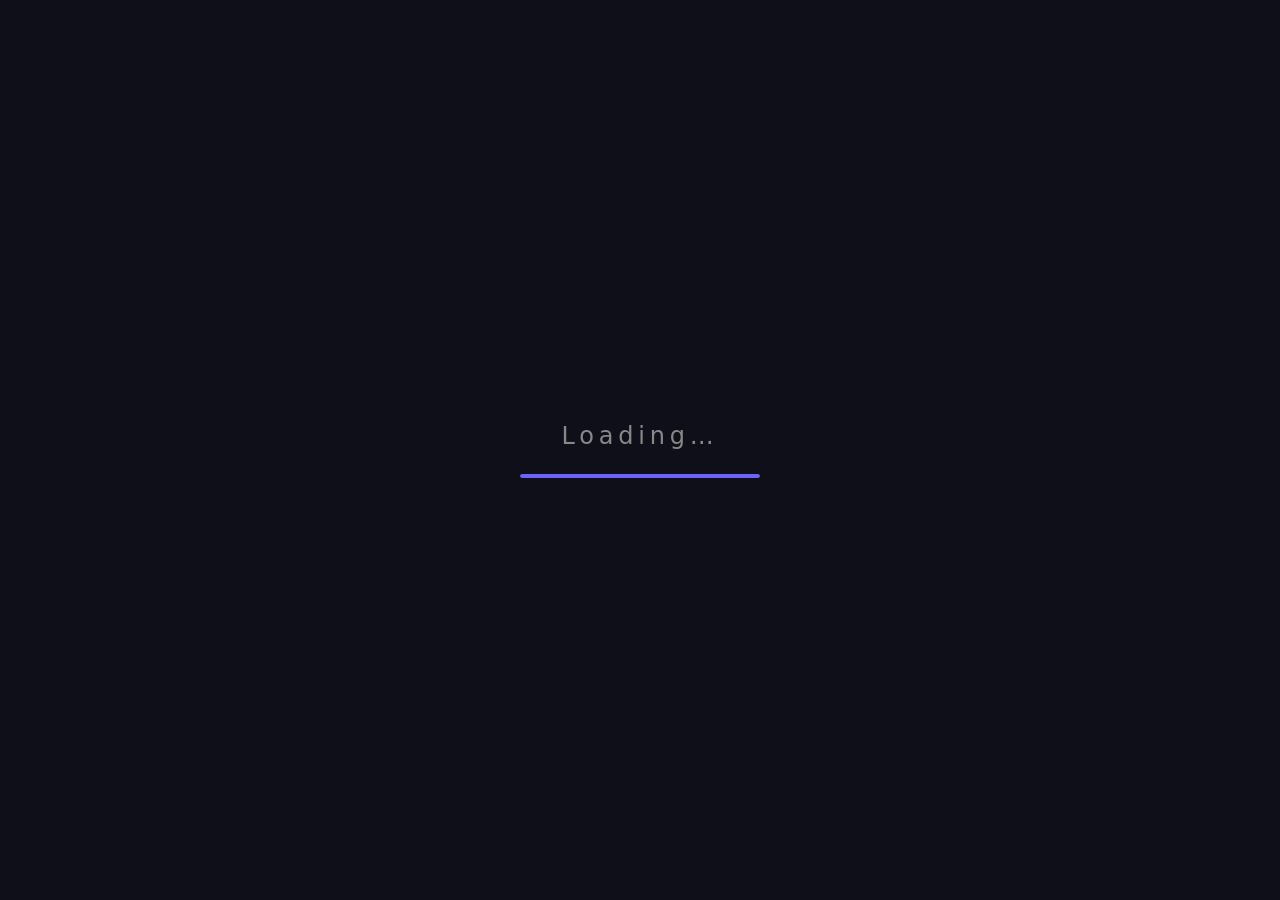
==== index.html @ 3bfe7842 "init" ====
<!DOCTYPE html>
<html lang="en">
<head>
    <meta charset="UTF-8" />
    <meta name="viewport" content="width=device-width, initial-scale=1.0" />
    <title>Project</title>
    <link rel="stylesheet" href="style/main.css" />
    <link rel="stylesheet" href="style/animations.css" />
</head>
<body>
    <!-- ── Loading Screen ── -->
    <div id="loading-screen" class="screen">
        <div class="loading-content">
            <h1 class="loading-title">Loading…</h1>
            <div class="loading-bar">
                <div class="loading-fill"></div>
            </div>
        </div>
    </div>

    <!-- ── Intro Screen ── -->
    <div id="intro-screen" class="screen hidden">
        <div class="intro-content">
            <h1 class="intro-title">Welcome</h1>
            <p class="intro-subtitle">Complete the game to unlock this site.</p>
            <button id="start-button" class="btn btn-primary">Start</button>
        </div>
    </div>

    <!-- ── Game Screen ── -->
    <div id="game-screen" class="screen hidden">
        <canvas id="game-canvas"></canvas>
        <div id="game-hud">
            <span id="game-score">Score: 0</span>
        </div>
        <button id="cheat-btn" title="???" aria-label="Secret">?</button>
        <div id="game-overlay" class="hidden">
            <div class="overlay-content">
                <h2 id="game-result-title">Game Over</h2>
                <p id="game-result-message"></p>
                <button id="game-restart-btn" class="btn btn-secondary">Restart</button>
            </div>
        </div>
    </div>

    <!-- ── Website Container (hidden until unlocked) ── -->
    <div id="website-container" class="screen hidden">
        <!-- Timer Bar -->
        <div id="access-timer-bar">
            <span id="access-timer-text">10:00 remaining</span>
            <div id="access-timer-fill"></div>
        </div>

        <!-- Navigation -->
        <nav id="main-nav">
            <ul>
                <li><a href="#home" class="nav-link active" data-page="home">Home</a></li>
                <li><a href="#gallery" class="nav-link" data-page="gallery">Gallery</a></li>
                <li><a href="#about" class="nav-link" data-page="about">About</a></li>
                <li><a href="#contact" class="nav-link" data-page="contact">Contact</a></li>
            </ul>
        </nav>

        <!-- Page Content -->
        <main id="page-content"></main>
    </div>

    <script type="module" src="scripts/app.js"></script>
</body>
</html>
---- style/main.css ----
/* ═══════════════════════════════════════════════
   main.css – Base Styles & Layout
   ═══════════════════════════════════════════════ */

/* ── Theme Variables ── */
:root {
    --theme-primary:   #015AA2;
    --theme-secondary: #FFF200;
    --theme-accent:    #EE1C25;
    --theme-bg:        #0f0f1a;
    --theme-text:      #e0e0e0;
    --theme-surface:   #15152a;
    --theme-border:    #2a2a3e;
    --theme-nav-bg:    rgba(15, 15, 26, 0.95);
    --theme-nav-active: #015AA2;
}

/* Page-specific theme overrides */
.theme-home {
    --theme-primary:   #2490D7;
    --theme-secondary: #172B4D;
    --theme-accent:    #2490D7;
    --theme-nav-active: #2490D7;
}

.theme-gallery {
    --theme-primary:   #cd1316;
    --theme-secondary: #ffd400;
    --theme-accent:    #ffd400;
    --theme-nav-active: #cd1316;
}

.theme-about {
    --theme-primary:   #e20079;
    --theme-secondary: #ffffff;
    --theme-accent:    #ffffff;
    --theme-nav-active: #e20079;
}

.theme-contact {
    --theme-primary:   #015AA2;
    --theme-secondary: #FFF200;
    --theme-accent:    #EE1C25;
    --theme-nav-active: #015AA2;
}

/* ── Reset ── */
*,
*::before,
*::after {
    margin: 0;
    padding: 0;
    box-sizing: border-box;
}

html, body {
    width: 100%;
    height: 100%;
    overflow: hidden;
    font-family: 'Inter', 'Segoe UI', system-ui, -apple-system, sans-serif;
    background: var(--theme-bg);
    color: var(--theme-text);
    -webkit-font-smoothing: antialiased;
    -moz-osx-font-smoothing: grayscale;
}

/* ── Screen Overlays ── */
.screen {
    position: fixed;
    inset: 0;
    display: flex;
    align-items: center;
    justify-content: center;
    transition: opacity 0.6s ease, visibility 0.6s ease;
}

.screen.hidden {
    opacity: 0;
    visibility: hidden;
    pointer-events: none;
}

/* ── Loading Screen ── */
#loading-screen {
    background: #0f0f1a;
    z-index: 100;
}

.loading-content {
    text-align: center;
}

.loading-title {
    font-size: 1.5rem;
    font-weight: 300;
    letter-spacing: 0.2em;
    margin-bottom: 1.5rem;
    color: #888;
}

.loading-bar {
    width: 240px;
    height: 4px;
    background: #2a2a3e;
    border-radius: 2px;
    overflow: hidden;
    margin: 0 auto;
}

.loading-fill {
    width: 0%;
    height: 100%;
    background: #6c63ff;
    border-radius: 2px;
    animation: loading-fill 1.5s ease-in-out forwards;
}

/* ── Intro Screen ── */
#intro-screen {
    background: linear-gradient(135deg, #0f0f1a 0%, #1a1a2e 100%);
    z-index: 90;
}

.intro-content {
    text-align: center;
    animation: fade-in-up 0.8s ease-out;
}

.intro-title {
    font-size: 3rem;
    font-weight: 700;
    background: linear-gradient(135deg, #015AA2, #EE1C25);
    -webkit-background-clip: text;
    -webkit-text-fill-color: transparent;
    background-clip: text;
    margin-bottom: 1rem;
}

.intro-subtitle {
    font-size: 1.1rem;
    color: #888;
    margin-bottom: 2.5rem;
}

/* ── Buttons ── */
.btn {
    display: inline-block;
    padding: 0.75rem 1.8rem;
    border: none;
    border-radius: 8px;
    font-size: 0.95rem;
    font-weight: 600;
    cursor: pointer;
    transition: transform 0.2s, box-shadow 0.25s, background 0.25s;
    text-decoration: none;
    letter-spacing: 0.01em;
}

.btn:hover {
    transform: translateY(-2px);
    box-shadow: 0 8px 24px rgba(1, 90, 162, 0.25);
}

.btn:active {
    transform: translateY(0);
}

.btn-primary {
    background: linear-gradient(135deg, #015AA2, #EE1C25);
    color: #fff;
}

.btn-primary:hover {
    box-shadow: 0 8px 24px rgba(238, 28, 37, 0.3);
}

.btn-secondary {
    background: var(--theme-surface);
    color: var(--theme-text);
    border: 1px solid var(--theme-border);
}

.btn-secondary:hover {
    background: #1e1e38;
}

/* ── Game Screen ── */
#game-screen {
    background: #0f0f1a;
    z-index: 80;
    flex-direction: column;
}

#game-canvas {
    display: block;
    width: 100%;
    height: 100%;
}

#game-hud {
    position: absolute;
    top: 1rem;
    left: 1rem;
    font-family: monospace;
    font-size: 1rem;
    color: #888;
    pointer-events: none;
}

#game-overlay {
    position: absolute;
    inset: 0;
    display: flex;
    align-items: center;
    justify-content: center;
    background: rgba(15, 15, 26, 0.85);
    z-index: 10;
    transition: opacity 0.3s ease;
}

#game-overlay.hidden {
    opacity: 0;
    pointer-events: none;
}

.overlay-content {
    text-align: center;
    animation: fade-in-up 0.4s ease-out;
}

.overlay-content h2 {
    font-size: 2rem;
    margin-bottom: 0.5rem;
}

.overlay-content p {
    color: #888;
    margin-bottom: 1.5rem;
}

/* ── Secret skip button ── */
#cheat-btn {
    position: absolute;
    bottom: 8px;
    right: 8px;
    width: 22px;
    height: 22px;
    border: none;
    border-radius: 50%;
    background: rgba(255, 255, 255, 0.08);
    color: rgba(255, 255, 255, 0.15);
    font-size: 11px;
    line-height: 1;
    cursor: pointer;
    z-index: 15;
    transition: background 0.2s, color 0.2s;
    display: flex;
    align-items: center;
    justify-content: center;
}
#cheat-btn:hover {
    background: rgba(255, 255, 255, 0.2);
    color: rgba(255, 255, 255, 0.6);
}

/* ── Website Container ── */
#website-container {
    background: #0f0f1a;
    z-index: 70;
    flex-direction: column;
    align-items: stretch;
}

/* ── Timer Bar ── */
#access-timer-bar {
    position: fixed;
    top: 0;
    left: 0;
    right: 0;
    height: 3px;
    background: var(--theme-border);
    z-index: 200;
}

#access-timer-fill {
    height: 100%;
    width: 100%;
    background: var(--theme-primary);
    transition: width 1s linear;
}

#access-timer-text {
    position: fixed;
    top: 8px;
    right: 16px;
    font-size: 0.8rem;
    font-family: 'SF Mono', 'Fira Code', monospace;
    color: #888;
    z-index: 201;
}

/* ── Navigation ── */
#main-nav {
    background: var(--theme-nav-bg);
    border-bottom: 1px solid var(--theme-border);
    padding: 0 1rem;
    flex-shrink: 0;
    backdrop-filter: blur(12px);
    -webkit-backdrop-filter: blur(12px);
}

#main-nav ul {
    list-style: none;
    display: flex;
    gap: 0;
    max-width: 800px;
    margin: 0 auto;
}

#main-nav a {
    display: block;
    padding: 1rem 1.5rem;
    color: #777;
    text-decoration: none;
    font-size: 0.9rem;
    font-weight: 500;
    letter-spacing: 0.02em;
    text-transform: uppercase;
    transition: color 0.25s, border-color 0.25s;
    border-bottom: 2px solid transparent;
}

#main-nav a:hover {
    color: var(--theme-text);
}

#main-nav a.active {
    color: var(--theme-nav-active);
    border-bottom-color: var(--theme-nav-active);
}

/* ── Page Content ── */
#page-content {
    flex: 1;
    overflow-y: auto;
    padding: 3rem 1.5rem;
    max-width: 800px;
    margin: 0 auto;
    width: 100%;
}

/* ── Page Layout ── */
.page-section {
    animation: fade-in-up 0.5s ease-out;
}

.page-section h1 {
    font-size: 2.2rem;
    font-weight: 700;
    margin-bottom: 1.25rem;
    color: var(--theme-primary);
    letter-spacing: -0.02em;
}

.page-section h2 {
    font-size: 1.3rem;
    font-weight: 600;
    margin-bottom: 0.75rem;
    color: var(--theme-text);
}

.page-section p {
    color: #aaa;
    line-height: 1.75;
    font-size: 1rem;
    margin-bottom: 1rem;
}

.page-section .placeholder-box {
    border: 2px dashed var(--theme-border);
    border-radius: 12px;
    padding: 3rem 2rem;
    text-align: center;
    color: #555;
    margin: 2rem 0;
    font-size: 0.95rem;
}

.page-section .card-grid {
    display: grid;
    grid-template-columns: repeat(auto-fill, minmax(180px, 1fr));
    gap: 1.25rem;
    margin: 2rem 0;
}

.page-section .card {
    background: var(--theme-surface);
    border: 1px solid var(--theme-border);
    border-radius: 12px;
    padding: 2rem 1.25rem;
    text-align: center;
    transition: transform 0.2s, border-color 0.2s;
}

.page-section .card:hover {
    transform: translateY(-4px);
    border-color: var(--theme-primary);
}

.page-section .card .icon {
    font-size: 2rem;
    margin-bottom: 0.75rem;
    display: block;
}

.page-section .card h3 {
    font-size: 1rem;
    font-weight: 600;
    color: var(--theme-text);
    margin-bottom: 0.3rem;
}

.page-section .card p {
    font-size: 0.85rem;
    color: #666;
    margin: 0;
}

.page-section .accent-line {
    width: 50px;
    height: 3px;
    background: var(--theme-primary);
    border-radius: 2px;
    margin-bottom: 1.5rem;
}

/* ── Contact Form ── */
.contact-form {
    margin: 2rem 0;
    max-width: 520px;
}

.form-group {
    margin-bottom: 1.25rem;
}

.form-group label {
    display: block;
    font-size: 0.85rem;
    color: #999;
    margin-bottom: 0.4rem;
    font-weight: 500;
    letter-spacing: 0.03em;
    text-transform: uppercase;
}

.form-group input,
.form-group textarea {
    width: 100%;
    padding: 0.75rem 1rem;
    background: var(--theme-surface);
    border: 1px solid var(--theme-border);
    border-radius: 8px;
    color: var(--theme-text);
    font-size: 0.95rem;
    font-family: inherit;
    transition: border-color 0.2s, box-shadow 0.2s;
    outline: none;
}

.form-group input:focus,
.form-group textarea:focus {
    border-color: var(--theme-primary);
    box-shadow: 0 0 0 3px rgba(1, 90, 162, 0.15);
}

.form-group input::placeholder,
.form-group textarea::placeholder {
    color: #555;
}

.form-status {
    margin-top: 1rem;
    font-size: 0.9rem;
    padding: 0.6rem 1rem;
    border-radius: 6px;
}

.form-status.hidden {
    display: none;
}

.form-success {
    color: #4caf50;
    background: rgba(76, 175, 80, 0.1);
    border: 1px solid rgba(76, 175, 80, 0.3);
}

.form-error {
    color: #ff5252;
    background: rgba(255, 82, 82, 0.1);
    border: 1px solid rgba(255, 82, 82, 0.3);
}

/* ── Responsive ── */
@media (max-width: 600px) {
    .intro-title {
        font-size: 2rem;
    }

    #main-nav a {
        padding: 0.8rem 1rem;
        font-size: 0.85rem;
    }

    #page-content {
        padding: 2rem 1rem;
    }
}
---- style/animations.css ----
/* ═══════════════════════════════════════════════
   animations.css – Keyframes & Transitions
   ═══════════════════════════════════════════════ */

@keyframes fade-in-up {
    from {
        opacity: 0;
        transform: translateY(20px);
    }
    to {
        opacity: 1;
        transform: translateY(0);
    }
}

@keyframes fade-in {
    from { opacity: 0; }
    to   { opacity: 1; }
}

@keyframes fade-out {
    from { opacity: 1; }
    to   { opacity: 0; }
}

@keyframes loading-fill {
    0%   { width: 0%; }
    50%  { width: 70%; }
    100% { width: 100%; }
}

@keyframes slide-up {
    from {
        opacity: 0;
        transform: translateY(40px);
    }
    to {
        opacity: 1;
        transform: translateY(0);
    }
}

@keyframes pulse {
    0%, 100% { opacity: 1; }
    50%      { opacity: 0.6; }
}

@keyframes bounce {
    0%, 100% { transform: translateY(0); }
    50%      { transform: translateY(-6px); }
}

/* Utility animation classes */
.animate-fade-in {
    animation: fade-in 0.6s ease forwards;
}

.animate-fade-in-up {
    animation: fade-in-up 0.6s ease forwards;
}

.animate-slide-up {
    animation: slide-up 0.6s ease forwards;
}

.animate-pulse {
    animation: pulse 2s ease-in-out infinite;
}

.animate-bounce {
    animation: bounce 0.4s ease;
}
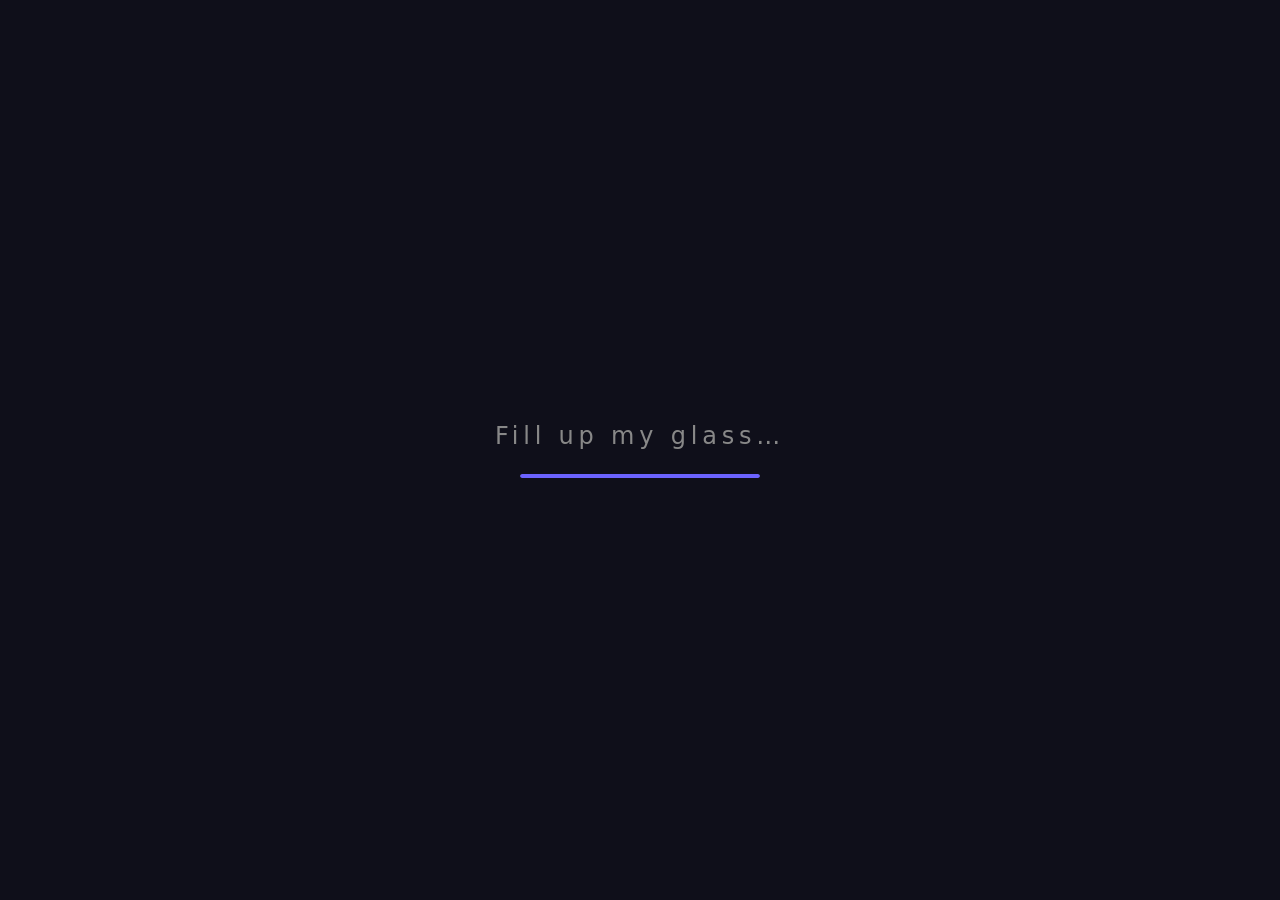
==== commit 3839a90e: "update welcome page and game" ====
--- a/index.html
+++ b/index.html
@@ -1,9 +1,10 @@
+<!-- This file was generated with the assistance of AI. -->
 <!DOCTYPE html>
 <html lang="en">
 <head>
     <meta charset="UTF-8" />
     <meta name="viewport" content="width=device-width, initial-scale=1.0" />
-    <title>Project</title>
+    <title>Beer Olympics 2026</title>
     <link rel="stylesheet" href="style/main.css" />
     <link rel="stylesheet" href="style/animations.css" />
 </head>
@@ -11,7 +12,7 @@
     <!-- ── Loading Screen ── -->
     <div id="loading-screen" class="screen">
         <div class="loading-content">
-            <h1 class="loading-title">Loading…</h1>
+            <h1 class="loading-title">Fill up my glass…</h1>
             <div class="loading-bar">
                 <div class="loading-fill"></div>
             </div>
@@ -21,9 +22,9 @@
     <!-- ── Intro Screen ── -->
     <div id="intro-screen" class="screen hidden">
         <div class="intro-content">
-            <h1 class="intro-title">Welcome</h1>
-            <p class="intro-subtitle">Complete the game to unlock this site.</p>
-            <button id="start-button" class="btn btn-primary">Start</button>
+            <h1 class="intro-title">Official Website of the Beer-Olympics-2026</h1>
+            <p class="intro-subtitle">Dear Music and Discounter fans. Follow the link to register.</p>
+            <button id="start-button" class="btn btn-primary">Bag The Deal - Let's Do This</button>
         </div>
     </div>
 
@@ -31,14 +32,14 @@
     <div id="game-screen" class="screen hidden">
         <canvas id="game-canvas"></canvas>
         <div id="game-hud">
-            <span id="game-score">Score: 0</span>
+            <span id="game-score">NO MATH: 0</span>
         </div>
         <button id="cheat-btn" title="???" aria-label="Secret">?</button>
         <div id="game-overlay" class="hidden">
             <div class="overlay-content">
-                <h2 id="game-result-title">Game Over</h2>
+                <h2 id="game-result-title">The Cashier Said "Nope".</h2>
                 <p id="game-result-message"></p>
-                <button id="game-restart-btn" class="btn btn-secondary">Restart</button>
+                <button id="game-restart-btn" class="btn btn-secondary">YES, hold my beer ....</button>
             </div>
         </div>
     </div>
@@ -51,13 +52,13 @@
             <div id="access-timer-fill"></div>
         </div>
 
-        <!-- Navigation -->
-        <nav id="main-nav">
+        <!-- Navigation removed -->
+        <nav id="main-nav" class="hidden">
             <ul>
-                <li><a href="#home" class="nav-link active" data-page="home">Home</a></li>
-                <li><a href="#gallery" class="nav-link" data-page="gallery">Gallery</a></li>
-                <li><a href="#about" class="nav-link" data-page="about">About</a></li>
-                <li><a href="#contact" class="nav-link" data-page="contact">Contact</a></li>
+                <li><a href="#section-hero" class="nav-link active" data-page="home">Home</a></li>
+                <li><a href="#section-history" class="nav-link" data-page="home">History</a></li>
+                <li><a href="#section-reviews" class="nav-link" data-page="home">Reviews</a></li>
+                <li><a href="#section-signup" class="nav-link" data-page="home">Sign Up</a></li>
             </ul>
         </nav>
 
--- a/style/main.css
+++ b/style/main.css
@@ -1,3 +1,4 @@
+/* This file was generated with the assistance of AI. */
 /* ═══════════════════════════════════════════════
    main.css – Base Styles & Layout
    ═══════════════════════════════════════════════ */
@@ -8,7 +9,7 @@
     --theme-secondary: #FFF200;
     --theme-accent:    #EE1C25;
     --theme-bg:        #0f0f1a;
-    --theme-text:      #e0e0e0;
+    --theme-text:      #c8c8c8;
     --theme-surface:   #15152a;
     --theme-border:    #2a2a3e;
     --theme-nav-bg:    rgba(15, 15, 26, 0.95);
@@ -17,31 +18,31 @@
 
 /* Page-specific theme overrides */
 .theme-home {
-    --theme-primary:   #2490D7;
-    --theme-secondary: #172B4D;
-    --theme-accent:    #2490D7;
-    --theme-nav-active: #2490D7;
+    --theme-primary:   #FFD400;
+    --theme-secondary: #1E1E1E;
+    --theme-accent:    #FF6900;
+    --theme-nav-active: #FFD400;
 }
 
 .theme-gallery {
-    --theme-primary:   #cd1316;
-    --theme-secondary: #ffd400;
-    --theme-accent:    #ffd400;
-    --theme-nav-active: #cd1316;
+    --theme-primary:   #FF6900;
+    --theme-secondary: #FFD400;
+    --theme-accent:    #FFD400;
+    --theme-nav-active: #FF6900;
 }
 
 .theme-about {
-    --theme-primary:   #e20079;
-    --theme-secondary: #ffffff;
-    --theme-accent:    #ffffff;
-    --theme-nav-active: #e20079;
+    --theme-primary:   #9B51E0;
+    --theme-secondary: #FFFFFF;
+    --theme-accent:    #FFD400;
+    --theme-nav-active: #9B51E0;
 }
 
 .theme-contact {
-    --theme-primary:   #015AA2;
-    --theme-secondary: #FFF200;
-    --theme-accent:    #EE1C25;
-    --theme-nav-active: #015AA2;
+    --theme-primary:   #FFD400;
+    --theme-secondary: #1E1E1E;
+    --theme-accent:    #FF6900;
+    --theme-nav-active: #FFD400;
 }
 
 /* ── Reset ── */
@@ -129,11 +130,12 @@
 .intro-title {
     font-size: 3rem;
     font-weight: 700;
-    background: linear-gradient(135deg, #015AA2, #EE1C25);
+    background: linear-gradient(135deg, #FFD400, #FF6900);
     -webkit-background-clip: text;
     -webkit-text-fill-color: transparent;
     background-clip: text;
     margin-bottom: 1rem;
+    line-height: 1.2;
 }
 
 .intro-subtitle {
@@ -201,9 +203,17 @@
     position: absolute;
     top: 1rem;
     left: 1rem;
-    font-family: monospace;
-    font-size: 1rem;
-    color: #888;
+    padding: 0.45rem 0.85rem;
+    font-family: "Segoe UI", system-ui, sans-serif;
+    font-size: 0.95rem;
+    font-weight: 600;
+    letter-spacing: 0.04em;
+    color: #FFD400;
+    background: rgba(21, 21, 42, 0.55);
+    border: 1px solid rgba(255, 212, 0, 0.22);
+    border-radius: 8px;
+    backdrop-filter: blur(8px);
+    -webkit-backdrop-filter: blur(8px);
     pointer-events: none;
 }
 
@@ -299,7 +309,7 @@
     z-index: 201;
 }
 
-/* ── Navigation ── */
+/* ── Navigation (hidden) ── */
 #main-nav {
     background: var(--theme-nav-bg);
     border-bottom: 1px solid var(--theme-border);
@@ -309,11 +319,15 @@
     -webkit-backdrop-filter: blur(12px);
 }
 
+#main-nav.hidden {
+    display: none;
+}
+
 #main-nav ul {
     list-style: none;
     display: flex;
     gap: 0;
-    max-width: 800px;
+    max-width: 1200px;
     margin: 0 auto;
 }
 
@@ -344,14 +358,21 @@
     flex: 1;
     overflow-y: auto;
     padding: 3rem 1.5rem;
-    max-width: 800px;
+    max-width: 1200px;
     margin: 0 auto;
     width: 100%;
+    scrollbar-width: none;              /* Firefox */
+    -ms-overflow-style: none;           /* IE/Edge */
+}
+
+#page-content::-webkit-scrollbar {
+    display: none;                      /* Chrome/Safari/Opera */
 }
 
 /* ── Page Layout ── */
 .page-section {
     animation: fade-in-up 0.5s ease-out;
+    margin-bottom: 5rem;
 }
 
 .page-section h1 {
@@ -370,7 +391,7 @@
 }
 
 .page-section p {
-    color: #aaa;
+    color: #999;
     line-height: 1.75;
     font-size: 1rem;
     margin-bottom: 1rem;
@@ -447,7 +468,7 @@
 .form-group label {
     display: block;
     font-size: 0.85rem;
-    color: #999;
+    color: #888;
     margin-bottom: 0.4rem;
     font-weight: 500;
     letter-spacing: 0.03em;
@@ -502,18 +523,618 @@
     border: 1px solid rgba(255, 82, 82, 0.3);
 }
 
-/* ── Responsive ── */
-@media (max-width: 600px) {
+/* ── Hero Section ── */
+.hero-section {
+    padding: 0;
+    margin: 0 -1.5rem;
+    width: calc(100% + 3rem);
+}
+
+.countdown-section {
+    background: var(--theme-surface);
+    margin: 0 -1.5rem;
+    width: calc(100% + 3rem);
+}
+
+.hero-bg {
+    position: relative;
+    width: 100%;
+    min-height: 70vh;
+    background-size: cover;
+    background-position: center;
+    display: flex;
+    align-items: center;
+    justify-content: center;
+}
+
+.hero-overlay {
+    position: absolute;
+    inset: 0;
+    background: rgba(1, 1, 1, 0.55);
+}
+
+.hero-content {
+    position: relative;
+    z-index: 1;
+    text-align: center;
+    padding: 4rem 1.5rem;
+    max-width: 850px;
+}
+
+.hero-title {
+    font-size: 3.5rem;
+    font-weight: 800;
+    color: #fff;
+    margin-bottom: 0.75rem;
+    letter-spacing: -0.02em;
+}
+
+.hero-subtitle {
+    font-size: 1.4rem;
+    font-weight: 500;
+    color: #ddd;
+    margin-bottom: 1.5rem;
+}
+
+.hero-description {
+    font-size: 1rem;
+    color: #bbb;
+    line-height: 1.75;
+}
+
+/* ── Countdown Section ── */
+.countdown-section {
+    background: var(--theme-surface);
+}
+
+.countdown-wrapper {
+    text-align: center;
+    padding: 2.5rem 1rem;
+}
+
+.countdown-label {
+    font-size: 1.1rem;
+    font-weight: 700;
+    letter-spacing: 0.15em;
+    text-transform: uppercase;
+    color: var(--theme-primary);
+    margin-bottom: 1.25rem;
+}
+
+.countdown-timer {
+    display: flex;
+    justify-content: center;
+    gap: 1.5rem;
+}
+
+.countdown-block {
+    display: flex;
+    flex-direction: column;
+    align-items: center;
+    min-width: 60px;
+}
+
+.countdown-number {
+    font-size: 2.4rem;
+    font-weight: 800;
+    color: var(--theme-text);
+    line-height: 1;
+    font-family: 'SF Mono', 'Fira Code', monospace;
+}
+
+.countdown-unit {
+    font-size: 0.75rem;
+    text-transform: uppercase;
+    letter-spacing: 0.08em;
+    color: #777;
+    margin-top: 0.3rem;
+}
+
+/* ── Timeline (History) ── */
+.timeline {
+    display: flex;
+    flex-direction: row;
+    gap: 1.5rem;
+    margin-top: 2rem;
+    max-width: 1100px;
+    margin-left: auto;
+    margin-right: auto;
+    overflow-x: auto;
+    scrollbar-width: none;
+    padding-bottom: 0.5rem;
+}
+
+.timeline::-webkit-scrollbar {
+    display: none;
+}
+
+.timeline-item {
+    display: flex;
+    flex-direction: column;
+    min-width: 180px;
+    flex: 1 1 0;
+    text-align: center;
+}
+
+.timeline-image {
+    border-radius: 50%;
+    overflow: hidden;
+    width: 150px;
+    height: 150px;
+    margin: 0 auto 1rem;
+    flex-shrink: 0;
+}
+
+.timeline-image img {
+    width: 100%;
+    height: 100%;
+    object-fit: cover;
+    display: block;
+    transition: transform 0.4s ease;
+}
+
+.timeline-image:hover img {
+    transform: scale(1.05);
+}
+
+.timeline-text h3 {
+    font-size: 1rem;
+    font-weight: 700;
+    color: var(--theme-primary);
+    margin-bottom: 0.4rem;
+}
+
+.timeline-text p {
+    color: #999;
+    line-height: 1.5;
+    font-size: 0.85rem;
+}
+
+/* ── Photo Grid (Gallery) ── */
+.photo-grid {
+    display: grid;
+    grid-template-columns: repeat(2, 1fr);
+    gap: 1rem;
+    margin-top: 1.5rem;
+    max-width: 800px;
+    margin-left: auto;
+    margin-right: auto;
+}
+
+.photo-grid img {
+    width: 100%;
+    height: 250px;
+    object-fit: cover;
+    border-radius: 10px;
+    display: block;
+    transition: transform 0.3s ease;
+}
+
+.photo-grid img:hover {
+    transform: scale(1.03);
+}
+
+/* ── Reviews ── */
+.reviews-grid {
+    display: grid;
+    grid-template-columns: repeat(auto-fill, minmax(300px, 1fr));
+    gap: 1.5rem;
+    margin-top: 1.5rem;
+    max-width: 1100px;
+    margin-left: auto;
+    margin-right: auto;
+}
+
+.review-card {
+    background: var(--theme-surface);
+    border: 1px solid var(--theme-border);
+    border-radius: 12px;
+    padding: 1.75rem 1.25rem;
+    text-align: center;
+    transition: transform 0.2s, border-color 0.2s;
+}
+
+.review-card:hover {
+    transform: translateY(-3px);
+    border-color: var(--theme-primary);
+}
+
+.review-avatar {
+    width: 52px;
+    height: 52px;
+    border-radius: 50%;
+    object-fit: cover;
+    margin-bottom: 0.75rem;
+}
+
+.review-card h3 {
+    font-size: 1rem;
+    font-weight: 600;
+    color: var(--theme-text);
+    margin-bottom: 0.5rem;
+}
+
+.review-text {
+    font-size: 0.9rem;
+    color: #888;
+    line-height: 1.6;
+    margin-bottom: 0.75rem;
+}
+
+.review-stars {
+    font-size: 0.85rem;
+    letter-spacing: 2px;
+}
+
+/* ── Contact / Sign Up Layout ── */
+.contact-layout {
+    display: grid;
+    grid-template-columns: 1fr 1fr;
+    gap: 3rem;
+    align-items: start;
+    max-width: 1100px;
+    margin-left: auto;
+    margin-right: auto;
+}
+
+.event-info p {
+    margin-bottom: 1rem;
+}
+
+.event-notice {
+    color: #777;
+    font-size: 0.9rem;
+}
+
+.contact-avatar-row {
+    display: flex;
+    gap: 1rem;
+    margin-top: 1.5rem;
+}
+
+.contact-avatar-row img {
+    width: 48px;
+    height: 48px;
+    border-radius: 50%;
+    object-fit: cover;
+}
+
+.contact-form-wrapper h2 {
+    font-size: 1.6rem;
+    font-weight: 700;
+    margin-bottom: 0.5rem;
+    color: var(--theme-primary);
+}
+
+.contact-form-wrapper > p {
+    color: #777;
+    margin-bottom: 1.5rem;
+}
+
+.radio-group {
+    display: flex;
+    gap: 1.5rem;
+    margin-top: 0.4rem;
+}
+
+.radio-label {
+    display: flex;
+    align-items: center;
+    gap: 0.4rem;
+    cursor: pointer;
+    font-size: 0.95rem;
+    color: var(--theme-text);
+}
+
+.radio-label input[type="radio"] {
+    accent-color: var(--theme-primary);
+    width: 16px;
+    height: 16px;
+}
+
+/* ── Touch-Action: prevent browser gestures on the game canvas ── */
+#game-canvas {
+    touch-action: none;
+    -webkit-touch-callout: none;
+    -webkit-user-select: none;
+    user-select: none;
+}
+
+/* ── Safe-area padding for notched phones ── */
+#page-content {
+    padding-bottom: max(3rem, env(safe-area-inset-bottom, 3rem));
+}
+
+/* ── Responsive: Tablet (≤ 768px) ── */
+@media (max-width: 768px) {
+    .intro-title {
+        font-size: 2.4rem;
+    }
+
+    .intro-subtitle {
+        font-size: 1rem;
+    }
+
+    .page-section h1 {
+        font-size: 1.8rem;
+    }
+
+    .page-section h2 {
+        font-size: 1.15rem;
+    }
+
+    .overlay-content h2 {
+        font-size: 1.6rem;
+    }
+
+    .overlay-content p {
+        font-size: 0.9rem;
+    }
+
+    /* Nav: horizontal scroll, no wrapping */
+    #main-nav ul {
+        max-width: none;
+        overflow-x: auto;
+        overflow-y: hidden;
+        -webkit-overflow-scrolling: touch;
+        scrollbar-width: none;          /* Firefox */
+    }
+
+    #main-nav ul::-webkit-scrollbar {
+        display: none;                  /* Chrome/Safari */
+    }
+
+    #main-nav a {
+        padding: 0.8rem 1.2rem;
+        font-size: 0.85rem;
+        white-space: nowrap;
+    }
+
+    /* Page content */
+    #page-content {
+        padding: 2rem 1.25rem;
+    }
+
+    /* Cards */
+    .page-section .card-grid {
+        grid-template-columns: repeat(auto-fill, minmax(140px, 1fr));
+        gap: 1rem;
+    }
+
+    .page-section .card {
+        padding: 1.5rem 1rem;
+    }
+
+    /* Timer text */
+    #access-timer-text {
+        font-size: 0.7rem;
+        top: 6px;
+        right: 10px;
+    }
+
+    /* Cheat button */
+    #cheat-btn {
+        width: 28px;
+        height: 28px;
+        font-size: 13px;
+    }
+
+    /* Contact form */
+    .contact-form {
+        max-width: 100%;
+    }
+
+    .form-group input,
+    .form-group textarea {
+        font-size: 16px;              /* prevents iOS zoom on focus */
+    }
+
+    /* Hero */
+    .hero-title {
+        font-size: 2.8rem;
+    }
+
+    .hero-subtitle {
+        font-size: 1.2rem;
+    }
+
+    /* Timeline: scroll on tablet */
+    .timeline {
+        gap: 1rem;
+    }
+
+    .timeline-image {
+        width: 120px;
+        height: 120px;
+    }
+
+    /* Contact layout: stack */
+    .contact-layout {
+        grid-template-columns: 1fr;
+    }
+
+    /* Photo grid: 2 columns on tablet */
+    .photo-grid {
+        grid-template-columns: repeat(2, 1fr);
+    }
+}
+
+/* ── Responsive: Mobile (≤ 480px) ── */
+@media (max-width: 480px) {
+    html, body {
+        font-size: 15px;
+    }
+
     .intro-title {
         font-size: 2rem;
     }
 
+    .intro-subtitle {
+        font-size: 0.9rem;
+        margin-bottom: 2rem;
+    }
+
+    .btn {
+        padding: 0.85rem 2rem;
+        font-size: 1rem;
+    }
+
+    /* Nav compact */
     #main-nav a {
-        padding: 0.8rem 1rem;
+        padding: 0.7rem 1rem;
+        font-size: 0.8rem;
+        letter-spacing: 0;
+    }
+
+    /* Page content tighter */
+    #page-content {
+        padding: 1.5rem 1rem;
+    }
+
+    .page-section h1 {
+        font-size: 1.6rem;
+        margin-bottom: 1rem;
+    }
+
+    .page-section p {
+        font-size: 0.95rem;
+    }
+
+    /* Cards stack to 2 columns */
+    .page-section .card-grid {
+        grid-template-columns: repeat(2, 1fr);
+        gap: 0.75rem;
+    }
+
+    .page-section .card {
+        padding: 1.25rem 0.75rem;
+    }
+
+    .page-section .card .icon {
+        font-size: 1.6rem;
+    }
+
+    .page-section .card h3 {
+        font-size: 0.9rem;
+    }
+
+    .page-section .card p {
+        font-size: 0.78rem;
+    }
+
+    /* Placeholder box */
+    .page-section .placeholder-box {
+        padding: 2rem 1rem;
         font-size: 0.85rem;
     }
 
-    #page-content {
-        padding: 2rem 1rem;
-    }
-}
+    /* Game HUD */
+    #game-hud {
+        font-size: 0.85rem;
+        top: 0.6rem;
+        left: 0.6rem;
+    }
+
+    /* Game overlay */
+    .overlay-content h2 {
+        font-size: 1.4rem;
+    }
+
+    .overlay-content p {
+        font-size: 0.85rem;
+        margin-bottom: 1rem;
+    }
+
+    .btn-secondary {
+        padding: 0.7rem 1.5rem;
+    }
+
+    /* Timer text */
+    #access-timer-text {
+        font-size: 0.65rem;
+    }
+
+    /* Contact form full width */
+    .form-group label {
+        font-size: 0.78rem;
+    }
+
+    .form-group input,
+    .form-group textarea {
+        padding: 0.65rem 0.75rem;
+        font-size: 16px;
+    }
+
+    /* Hero mobile */
+    .hero-bg {
+        min-height: 50vh;
+    }
+
+    .hero-title {
+        font-size: 2rem;
+    }
+
+    .hero-subtitle {
+        font-size: 1rem;
+    }
+
+    .hero-description {
+        font-size: 0.9rem;
+    }
+
+    /* Countdown mobile */
+    .countdown-timer {
+        gap: 0.8rem;
+    }
+
+    .countdown-number {
+        font-size: 1.8rem;
+    }
+
+    /* Reviews mobile */
+    .reviews-grid {
+        grid-template-columns: 1fr;
+    }
+
+    /* Photo grid mobile */
+    .photo-grid {
+        gap: 0.5rem;
+    }
+
+    .photo-grid img {
+        height: 140px;
+    }
+
+    /* Timeline mobile */
+    .timeline-item {
+        min-width: 140px;
+    }
+
+    .timeline-image {
+        width: 100px;
+        height: 100px;
+    }
+
+    /* Radio group mobile */
+    .radio-group {
+        flex-direction: column;
+        gap: 0.6rem;
+    }
+}
+
+    /* Landscape mobile: give the game more vertical space ── */
+@media (max-height: 480px) and (orientation: landscape) {
+    #game-hud {
+        top: 0.4rem;
+        left: 0.4rem;
+        font-size: 0.8rem;
+    }
+
+    .overlay-content h2 {
+        font-size: 1.3rem;
+    }
+
+    .overlay-content p {
+        margin-bottom: 0.8rem;
+    }
+}
--- a/style/animations.css
+++ b/style/animations.css
@@ -1,3 +1,4 @@
+/* This file was generated with the assistance of AI. */
 /* ═══════════════════════════════════════════════
    animations.css – Keyframes & Transitions
    ═══════════════════════════════════════════════ */
